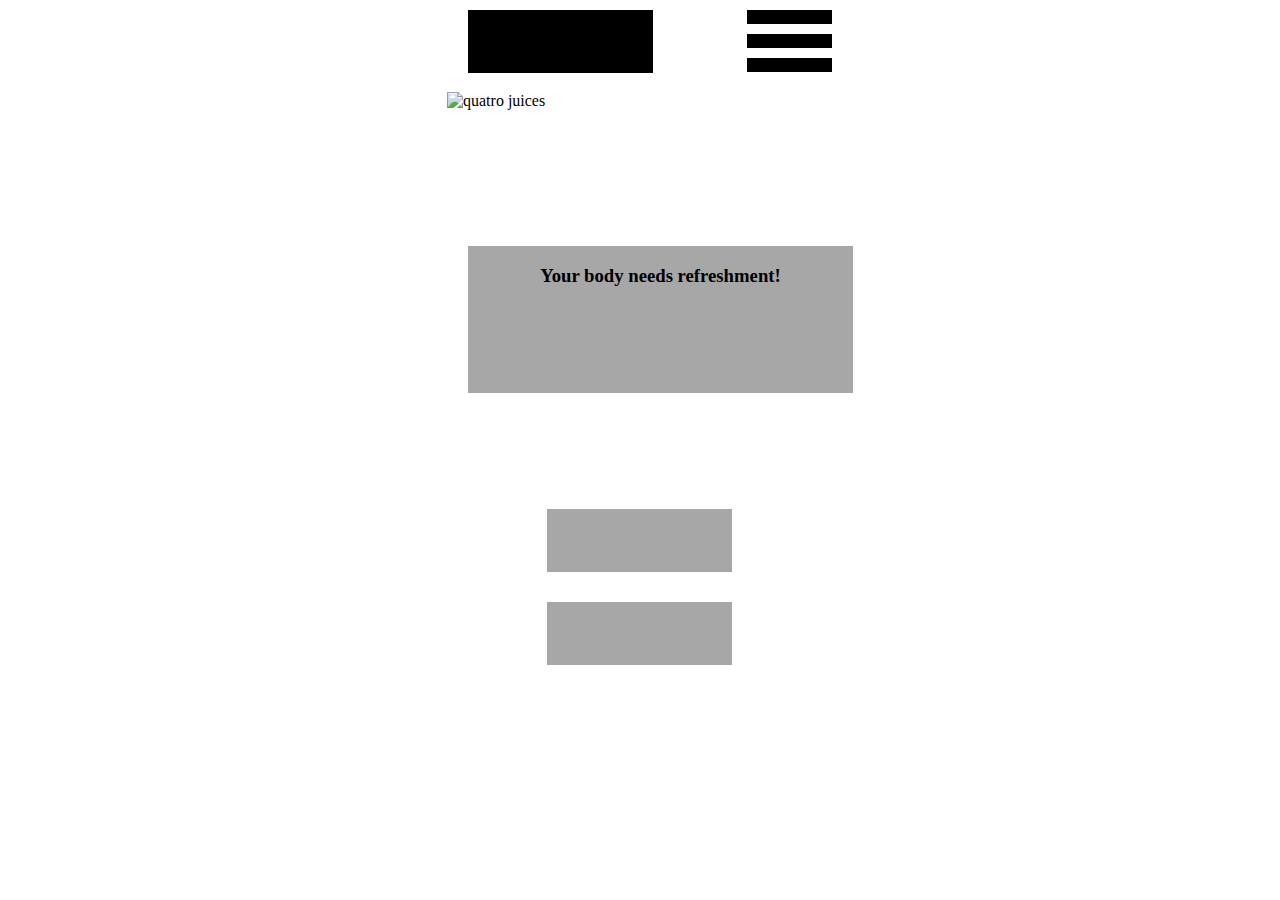
==== index-mobile.html @ 74ea80c7 "updated mobile html and css" ====
<!DOCTYPE html>
<html lang="en">
<head>
<meta charset="UTF-8">
<title>Quatro</title>
    
    <link href="css/normalize.css" rel="stylesheet">
    <link href="css/main-mobile.css" rel="stylesheet" type="text/css">
</head>
<!-- students must convert divs to semantic tags -->
<body>
    <h1 class="hidden">Quatro</h1>
	<div id="container">
        <header id="header-con">
            <div id="main-header" class="grid-con">
                <div id="header-logo" class="box-color"></div>
                 <div id="mobile-nav">
                    <span class="burger"></span>
                    <span class="burger"></span>
                    <span class="burger"></span>
                 </div>
            </div>    
           
        </header> 

        <main>
            <section id="hero-con">
                <div class="grid-con">
                    <img src="https://via.placeholder.com/428x480/000000/ffffff" class="hero-image" alt="quatro juices">
                    <div id="tag-line" class="box-color2">
                        <h3>Your body needs refreshment!</h3>
                    </div>
                    <div id="hows-it-done" class="box-color2"></div>
                    <div id="get-started" class="box-color2"></div>
                </div>
                
            </section>

        </main>

       

    </div>
</body>
</html>
---- css/main-mobile.css ----
.hidden {
	display: none;
}


.box-color {
    background-color: black;
    color: white;
    text-align: center;
}

.box-color2 {
    background-color: #a7a7a7;
    text-align: center;
}

#container {
	margin: 0 auto;
	width: 428px;
  
}

/* ---2. Grid--- */
.grid-con {
	display: grid;
	grid-template-columns: repeat(4, 85px);
	grid-column-gap: 15px;
	padding-left: 21px;
	padding-right: 21px;
}

/*  ---3. Header--- */
#header-con {
	padding-top: 10px;
    padding-bottom: 10px;
    background-color: white;
}

#header-logo {
	grid-column: 1/3;
    height: 63px;
    width: 185px;
    margin-left: 21px;
}

#mobile-nav {
	grid-column: 4/-1;
}

.burger {
	height: 14px;
    width: 85px;
	background-color: black ;
	display: block;
	margin-bottom: 10px;
}

  
/* index page */

#hero-con {
    width: 428px;
	height: 480px;
}

.hero-image {
    grid-column: 1/5;
    width: 428px;
    height: 480px;
    grid-row: 1/4;
}

#tag-line {
    grid-column: 1/-1;
    grid-row: 1/4;
    height: 147px;
    width: 385px;
    margin-top: 40%;
    margin-left: 21px;
    margin-bottom: 20px;
}

#get-started {
    width: 185px;
    height: 63px;
    grid-column: 2/5;
    grid-row: 3/4;
    margin-top: 30px;
}

#hows-it-done {
    width: 185px;
    height: 63px;
    grid-column: 2/5;
    grid-row: 4/4;
    margin-top: 30px;
    margin-bottom: 50px;
}
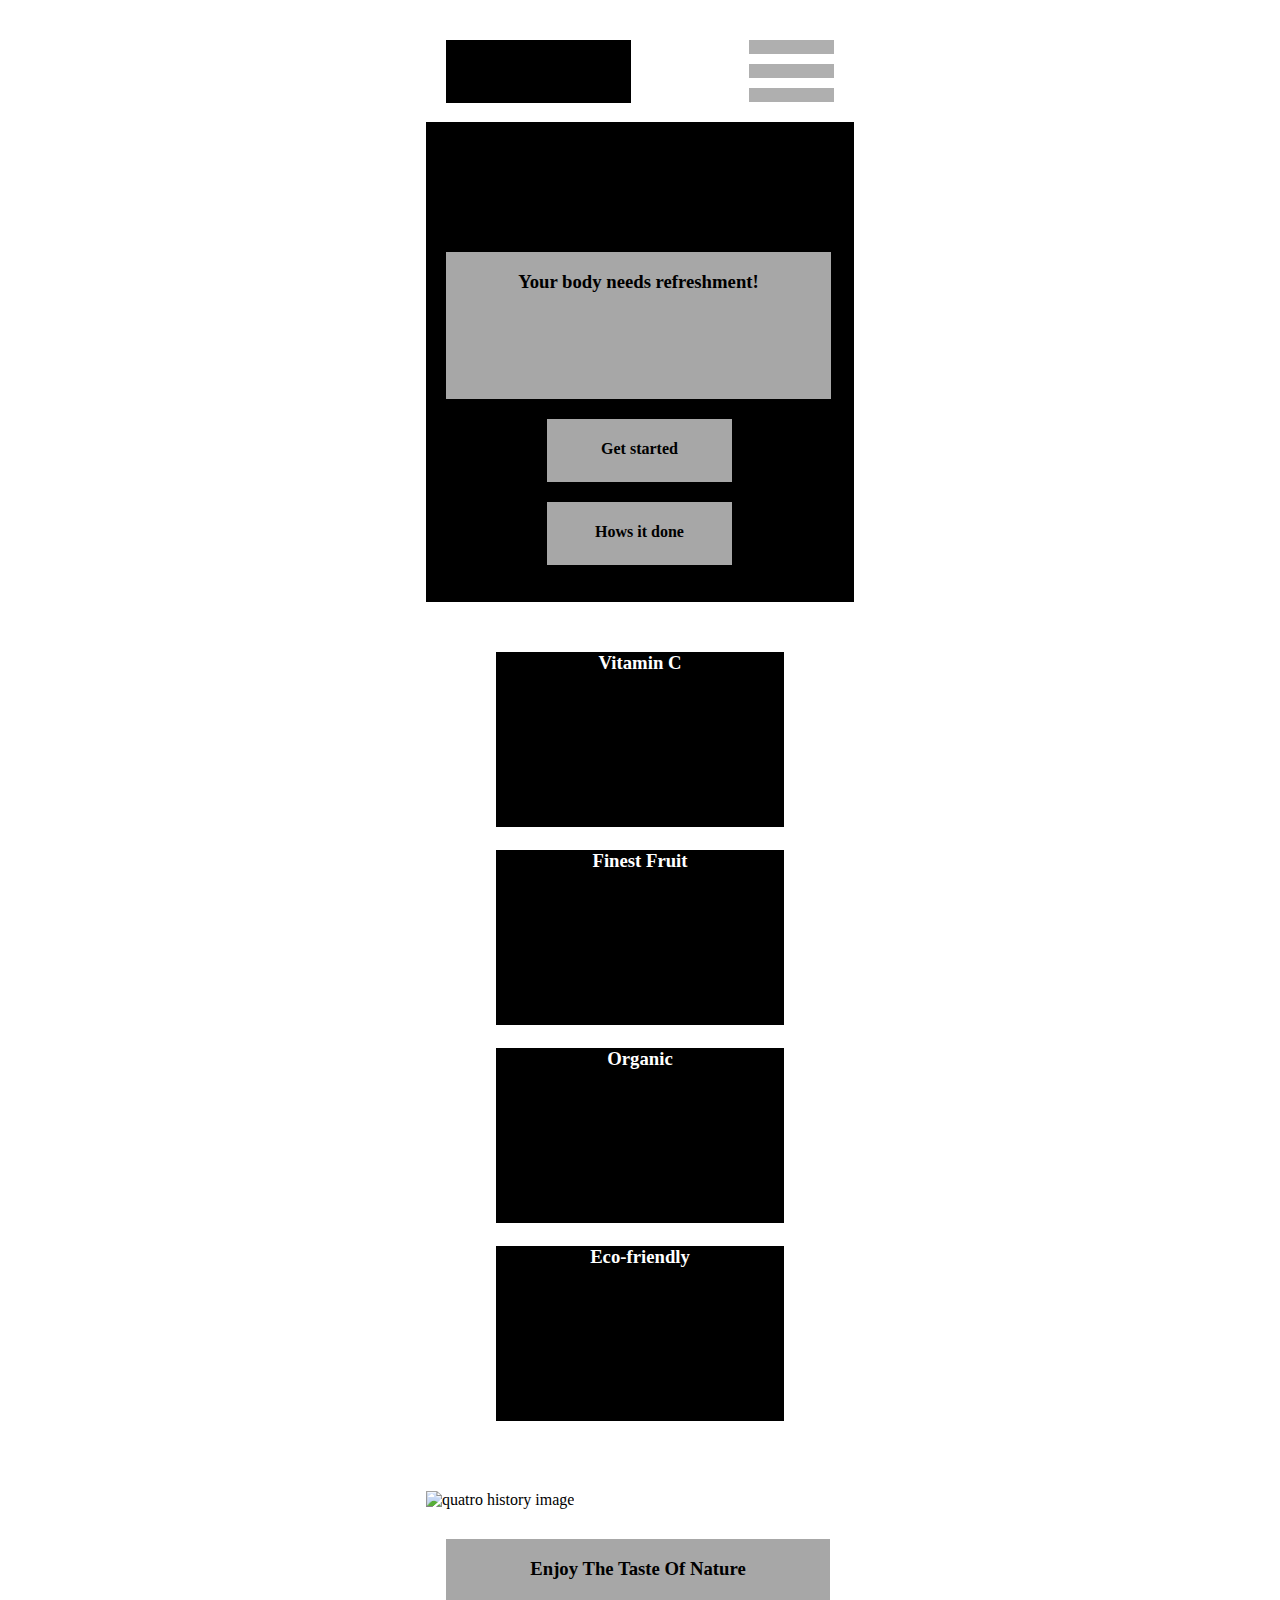
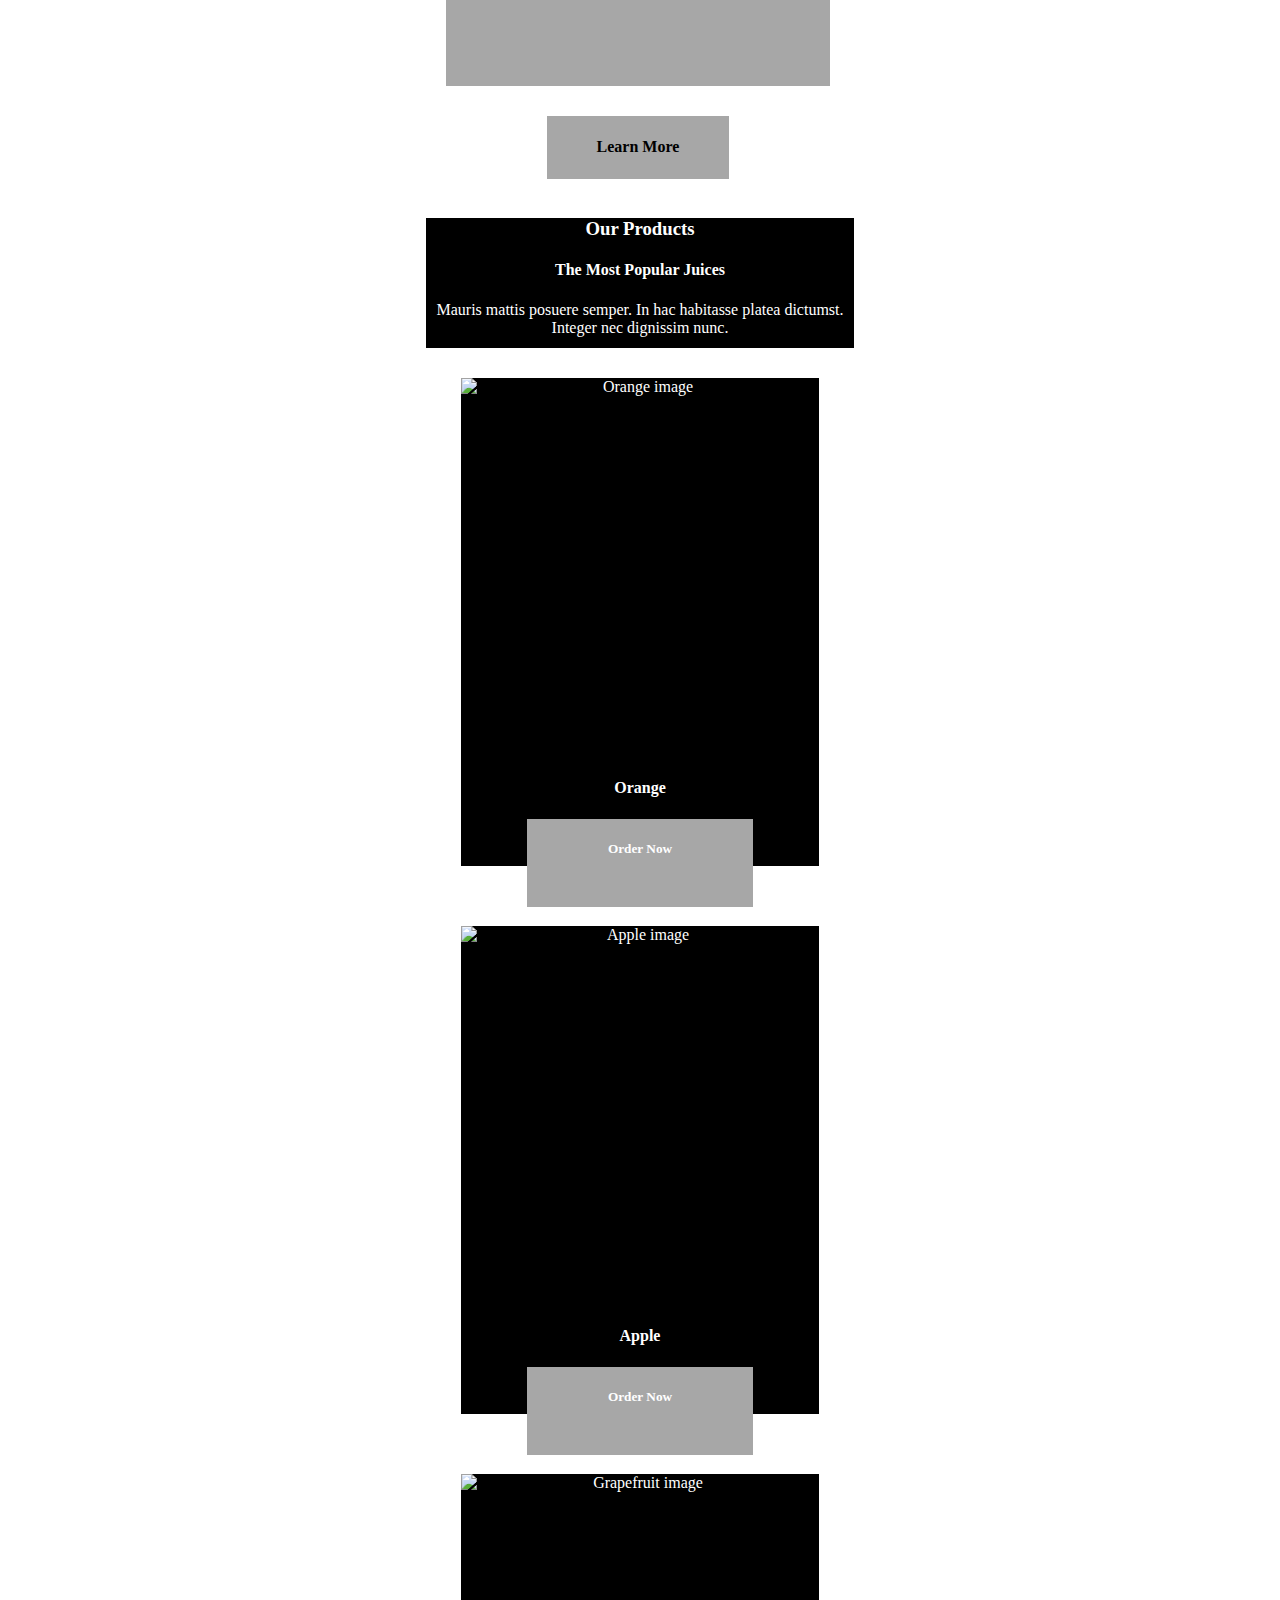
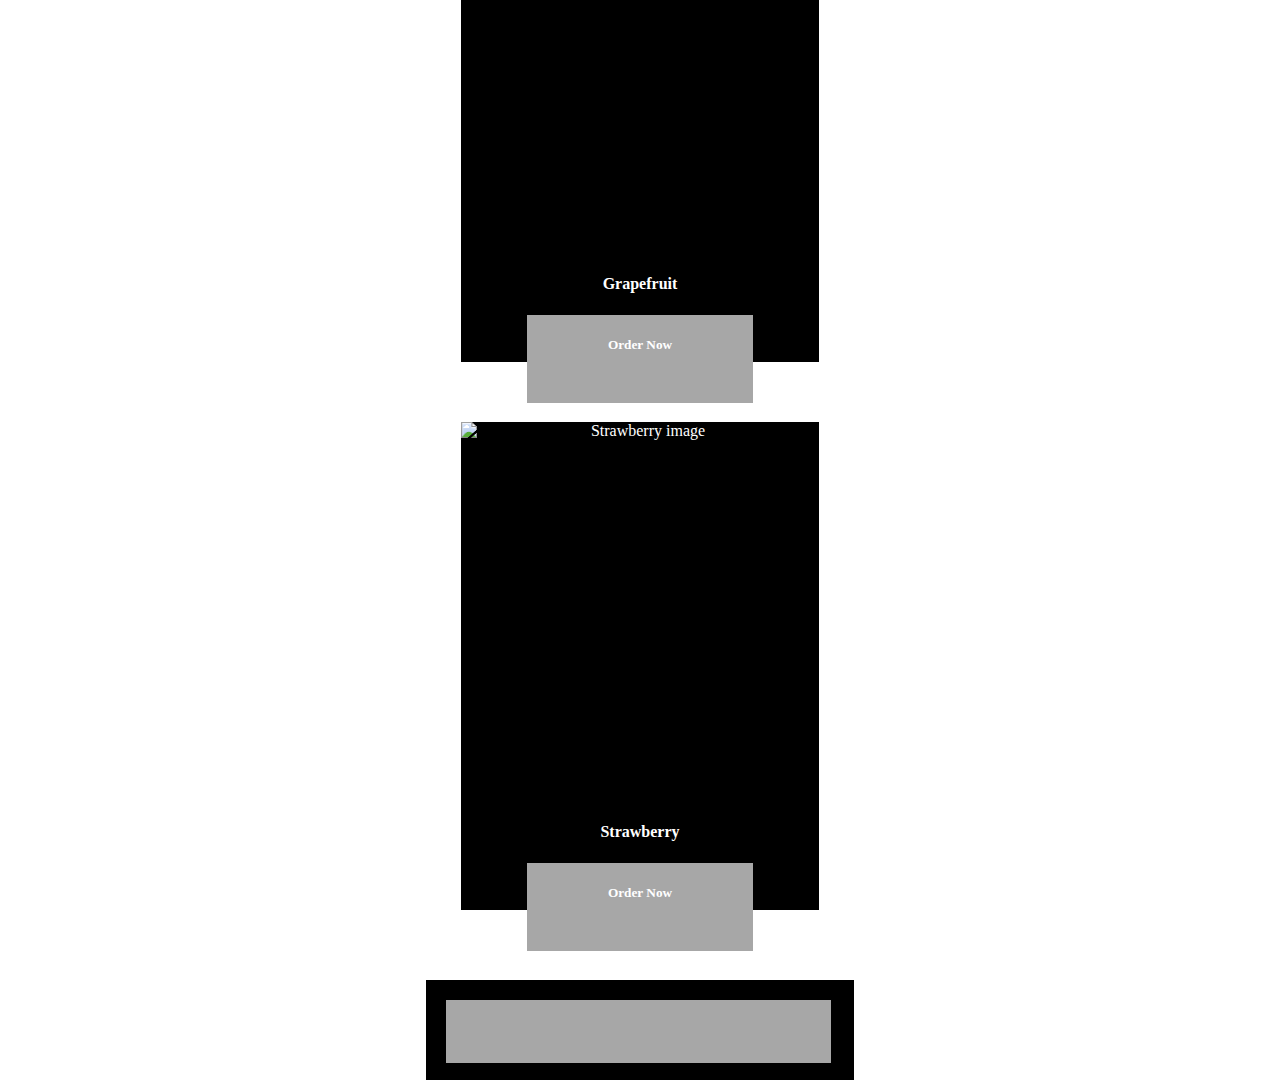
==== commit 5ea456cb: "updated html and css" ====
--- a/index-mobile.html
+++ b/index-mobile.html
@@ -2,7 +2,7 @@
 <html lang="en">
 <head>
 <meta charset="UTF-8">
-<title>Quatro</title>
+<title>Quatro Mobile</title>
     
     <link href="css/normalize.css" rel="stylesheet">
     <link href="css/main-mobile.css" rel="stylesheet" type="text/css">
@@ -10,36 +10,124 @@
 <!-- students must convert divs to semantic tags -->
 <body>
     <h1 class="hidden">Quatro</h1>
-	<div id="container">
+    <div class="container">
         <header id="header-con">
-            <div id="main-header" class="grid-con">
-                <div id="header-logo" class="box-color"></div>
-                 <div id="mobile-nav">
-                    <span class="burger"></span>
-                    <span class="burger"></span>
-                    <span class="burger"></span>
-                 </div>
-            </div>    
-           
-        </header> 
-
+        <div id="main-header" class="grid-con">
+            <div id="header-logo" class="box-color"></div>
+            <div id="mobile-nav">
+                <h2 class="hidden">Main Navigation</h2>
+                <span class="burger"></span>
+                <span class="burger"></span>
+                <span class="burger"></span>
+             </div>
+         </div>
+        </header>
         <main>
             <section id="hero-con">
                 <div class="grid-con">
-                    <img src="https://via.placeholder.com/428x480/000000/ffffff" class="hero-image" alt="quatro juices">
                     <div id="tag-line" class="box-color2">
                         <h3>Your body needs refreshment!</h3>
                     </div>
-                    <div id="hows-it-done" class="box-color2"></div>
-                    <div id="get-started" class="box-color2"></div>
+                    <div id="get-started" class="box-color2">
+                        <h4>Get started</h4>
+                    </div>
+                    <div id="hows-it-done" class="box-color2">
+                        <h4>Hows it done</h4>
+                    </div>
+                    
                 </div>
-                
             </section>
 
+            <section id="features-con">
+                <h2 class="hidden">Why choose Quatro Juices</h2>
+                    <div class="feature box-color">
+                        <h3>Vitamin C</h3>
+                    </div>
+                    <div class="feature box-color">
+                        <h3>Finest Fruit</h3>
+                    </div>
+                    <div class="feature box-color">
+                        <h3>Organic</h3>
+                    </div>
+                    <div class="feature box-color">
+                        <h3>Eco-friendly</h3>
+                    </div>
+            </section>
+
+          
+
+            <section id="about-us">
+                <h2 class="hidden">About Us</h2>
+                <img src="https://via.placeholder.com/428x428/000000/ffffff" class="about-us-image" alt="quatro history image">
+                <div class="grid-con">
+                    <div id="tag-line2" class="box-color2">
+                    <h3>Enjoy The Taste Of Nature</h3>
+                    </div>
+                    <div id="learn-more" class="box-color2">
+                        <h4>Learn More</h4>
+                
+                    </div>
+                </div>
+            </section>
+
+            <section id="our-product">
+
+                <div id="tag-line3" class="box-color">
+                    <h3>Our Products</h3>
+                    <h4>The Most Popular Juices</h4>
+                    <p>Mauris mattis posuere semper. In hac habitasse platea dictumst. Integer nec dignissim nunc. </p>
+                </div>
+
+                <div class="product-con">
+                    <div class="products box-color">
+                        <img src="https://via.placeholder.com/358x444/000000/ffffff" class="product-image" alt="Orange image">
+                        <h4>Orange</h4>
+                        <div class="shop-now box-color2">
+                            <h5>Order Now</h5></div>
+                    </div>
+                    <div class="products box-color">
+                        <img src="https://via.placeholder.com/358x444/000000/ffffff" class="product-image" alt="Apple image">
+                        <h4>Apple</h4>
+                        <div class="shop-now box-color2">
+                            <h5>Order Now</h5></div>
+                    </div> 
+                    <div class="products box-color">
+                        <img src="https://via.placeholder.com/358x444/000000/ffffff" class="product-image" alt="Grapefruit image">
+                        <h4>Grapefruit</h4>
+                        <div class="shop-now box-color2">
+                            <h5>Order Now</h5></div>
+                    </div>
+                    <div class="products box-color">
+                        <img src="https://via.placeholder.com/358x444/000000/ffffff" class="product-image" alt="Strawberry image">
+                        <h4>Strawberry</h4>
+                        <div class="shop-now box-color2">
+                            <h5>Order Now</h5></div>
+                    </div>                  
+                  </div>               
+            </section>
         </main>
 
-       
+        <!-- <footer id="footer-con">
+            <div class="grid-con color-box">
+                <footer>
+                    <nav id="footer-nav" class="box-color2">
+                        <h2 class="hidden">Footer Navigation</h2>
+                    </nav>
+                </footer>
+            </div>  
+        </footer> -->
+        <footer id="footer-con">
+            <div class="grid-con">
+                <nav id="footer-nav" class="box-color2">
+                    <h2 class="hidden">Footer Navigation</h2>
+                </nav>
+             </div>
+        </footer>
+    </div>
+    
+    
 
-    </div>
+
+    <script src="js/main.js"></script>
 </body>
 </html>
--- a/css/main-mobile.css
+++ b/css/main-mobile.css
@@ -1,7 +1,3 @@
-.hidden {
-	display: none;
-}
-
 
 .box-color {
     background-color: black;
@@ -14,34 +10,57 @@
     text-align: center;
 }
 
-#container {
+/* Remove underlines from links */
+
+a {
+	text-decoration: none;
+}
+
+/*hide elements from browser but show for doc outline*/
+
+.hidden {
+	display: none;
+}
+
+.container {
 	margin: 0 auto;
 	width: 428px;
-  
-}
+}
+
 
 /* ---2. Grid--- */
+
+#header-con {
+    padding-bottom: 10px;
+}
 .grid-con {
+    padding-left: 20px;
+	padding-right: 20px;
 	display: grid;
 	grid-template-columns: repeat(4, 85px);
-	grid-column-gap: 15px;
-	padding-left: 21px;
-	padding-right: 21px;
+	grid-column-gap: 16px;
+	
 }
 
 /*  ---3. Header--- */
-#header-con {
-	padding-top: 10px;
-    padding-bottom: 10px;
-    background-color: white;
-}
-
+
+#main-header {
+    margin-top: 40px;
+}
 #header-logo {
-	grid-column: 1/3;
-    height: 63px;
     width: 185px;
-    margin-left: 21px;
-}
+    height: 63px;
+    grid-column: 1/3;
+
+}
+
+#header-nav {
+    height: 70px;
+    width: 570px;
+    grid-column: 7/-1;
+    margin-top: 15px;
+}
+/* 4. ---Main Hero Image--- */
 
 #mobile-nav {
 	grid-column: 4/-1;
@@ -49,22 +68,18 @@
 
 .burger {
 	height: 14px;
-    width: 85px;
-	background-color: black ;
+	background-color: #afafaf ;
 	display: block;
 	margin-bottom: 10px;
 }
 
-  
-/* index page */
 
 #hero-con {
-    width: 428px;
-	height: 480px;
-}
-
+    background-color: black;
+    height: 480px;
+}
 .hero-image {
-    grid-column: 1/5;
+    grid-column: 1/-1;
     width: 428px;
     height: 480px;
     grid-row: 1/4;
@@ -72,28 +87,151 @@
 
 #tag-line {
     grid-column: 1/-1;
-    grid-row: 1/4;
     height: 147px;
     width: 385px;
-    margin-top: 40%;
-    margin-left: 21px;
     margin-bottom: 20px;
+    position: relative;
+    margin-top: 130px;
 }
 
 #get-started {
     width: 185px;
     height: 63px;
-    grid-column: 2/5;
+    grid-column: 2/4;
     grid-row: 3/4;
+}
+
+#hows-it-done {
+    margin-top: 20px;
+    width: 185px;
+    height: 63px;
+    grid-column: 2/4;
+    grid-row: 4/4;
+
+    
+}
+
+
+/* 5. ---Features--- */
+
+#features-con {
+    margin-top: 50px;
+}
+.feature {
+    
+    width: 288px;
+    height: 175px;
+    margin: auto;
+    margin-bottom: 23px;
+    
+}
+
+.feature h3 {
+    text-align: center;
+}
+
+  
+#hero2 {
+    margin-top: 70px;
+}
+
+#about-us {
+    grid-column: 1/-1;
+    grid-row: 1/4;
+    margin-top: 70px;
+}
+
+.about-us-image {
+    grid-column: 1/-1;
+    width: 428px;
+    height: 428px;
+    grid-row: 1/4;
+}
+
+#tag-line2 {
     margin-top: 30px;
-}
-
-#hows-it-done {
-    width: 185px;
-    height: 63px;
-    grid-column: 2/5;
-    grid-row: 4/4;
+    grid-column: 1/-1;
+    height: 147px;
+    width: 384px;
+    
+}
+
+#learn-more {
+    width: 182px;
+    height: 63px;
+    grid-column: 2/3;
     margin-top: 30px;
-    margin-bottom: 50px;
-}
-
+    margin-bottom: 20px;
+}
+
+#our-product {
+    margin-top: 5px;
+}
+
+
+#tag-line3 {
+    grid-column: 1/-1;
+    height: 130px;
+    width: 428px;
+}
+
+
+#product-menu {
+    display: grid;
+    grid-template-rows:  auto auto auto auto;
+}
+
+.product-image {
+    width: 358px;
+    height: 380px;
+}
+
+.products {
+    width: 358px;
+    height: 488px;
+    display: grid;
+    margin-bottom: 30px;
+    text-align: center;
+}
+
+.product-con {
+    display: grid;
+    grid-template-rows: auto auto auto auto;
+    gap: 60px;
+    padding-top: 30px;
+   
+}
+  
+.product-con div {
+    text-align: center;
+    margin: auto;
+}
+
+.shop-now {
+    text-align: center;
+    width: 226px;
+    height: 88px;
+    margin-top: -50px;
+    
+}
+
+.shop-now h4 {
+    margin-top: 0;
+    font-size: 18px;
+    padding-top: 10px;
+    text-align: center;
+    color: black;
+}
+/* 6. ---Footer--- */
+
+#footer-con {
+    background-color: black;
+    margin-top: 70px;
+	height: 100px;
+}
+
+#footer-nav {
+	margin-top: 20px;
+    width: 385px;
+    height: 63px;
+}
